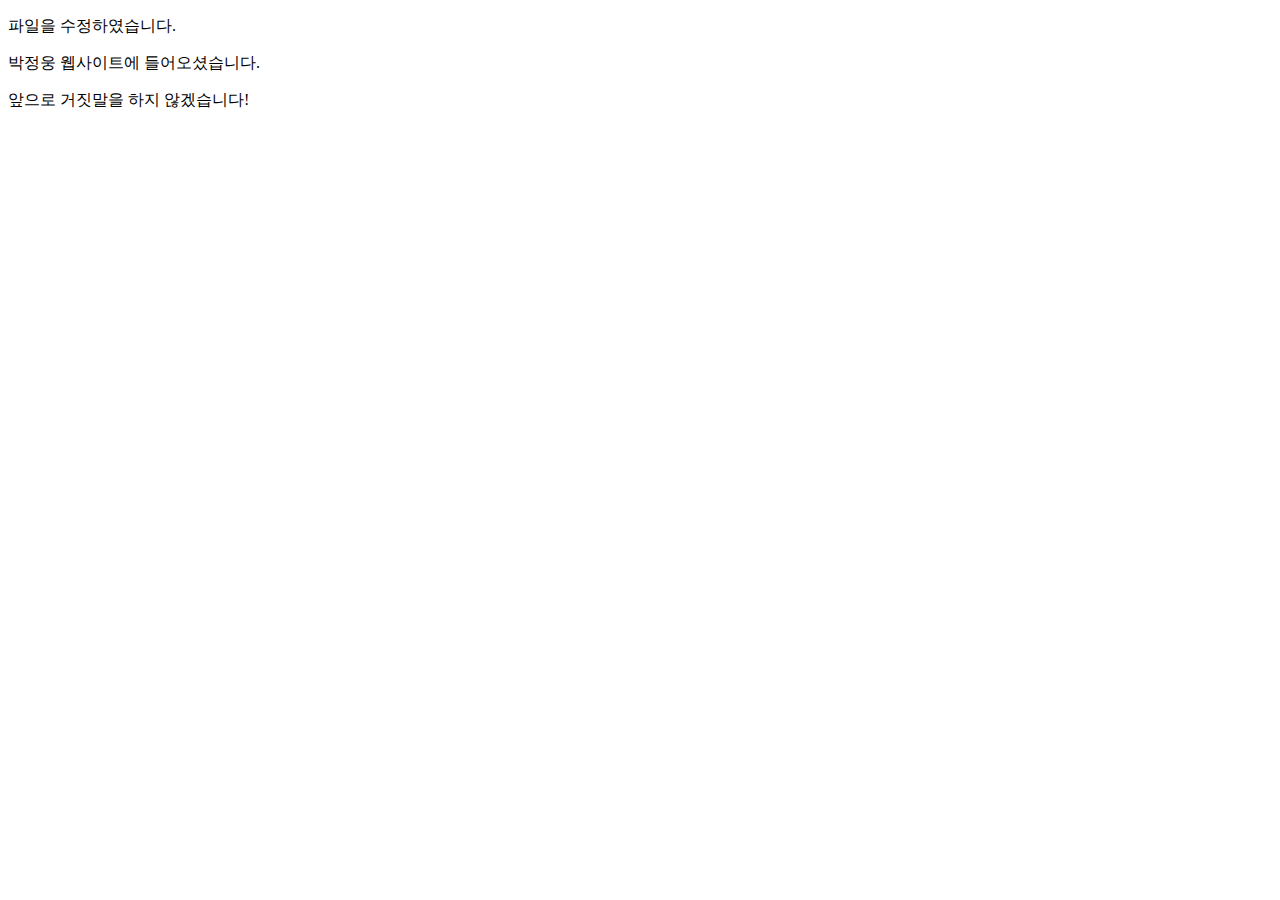
==== binggrae/index.html @ 40befcc7 "addbinggreaproject" ====
<!DOCTYPE html>
<html lang="en">
<head>
    <meta charset="UTF-8">
    <meta name="viewport" content="width=device-width, initial-scale=1.0">
    <title>Document</title>
</head>
<body>
    <p>파일을 수정하였습니다.</p>
    <p>박정웅 웹사이트에 들어오셨습니다.</p>
    <p>앞으로 거짓말을 하지 않겠습니다!</p>
</body>
</html>
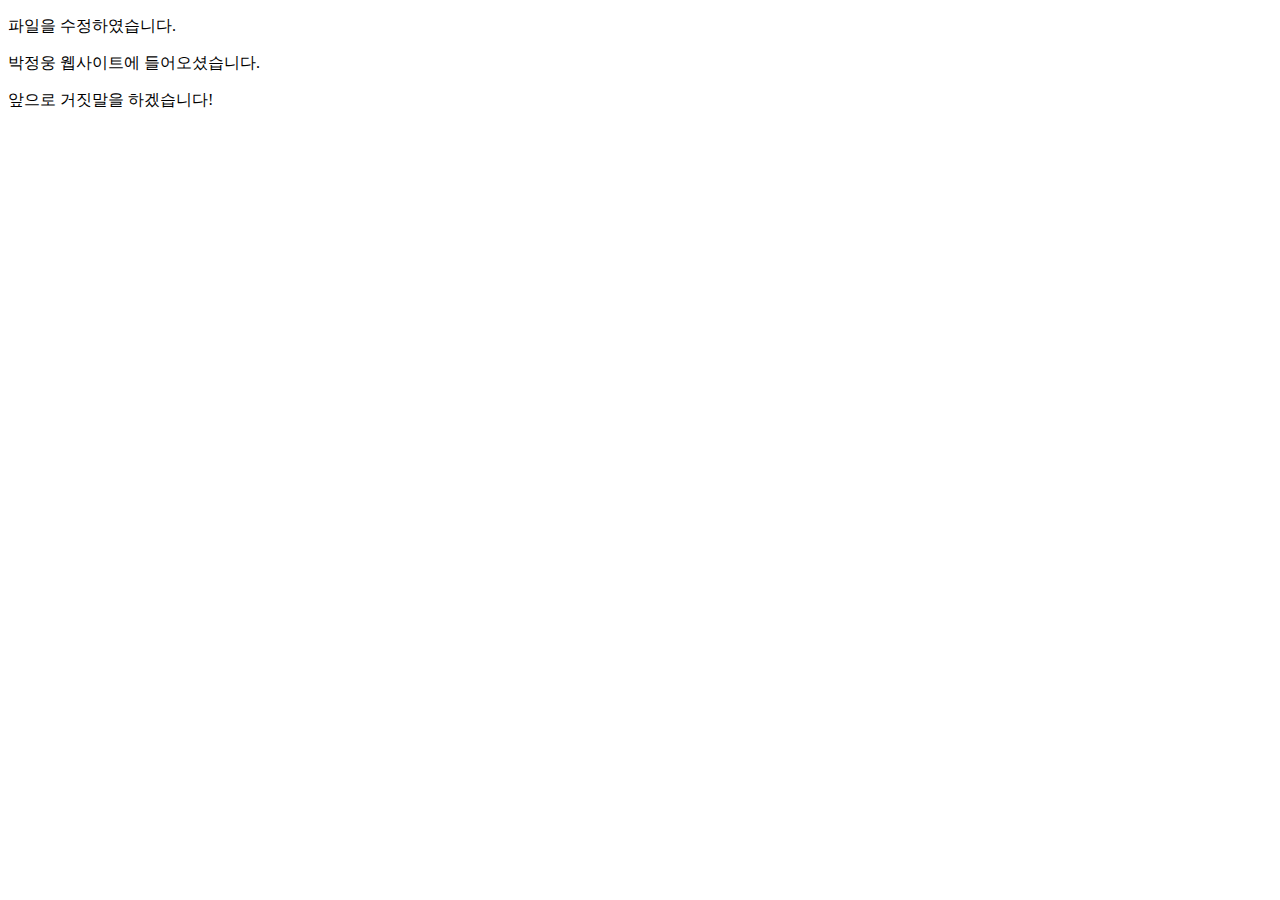
==== commit 3de63117: "Update index.html" ====
--- a/binggrae/index.html
+++ b/binggrae/index.html
@@ -8,6 +8,6 @@
 <body>
     <p>파일을 수정하였습니다.</p>
     <p>박정웅 웹사이트에 들어오셨습니다.</p>
-    <p>앞으로 거짓말을 하지 않겠습니다!</p>
+    <p>앞으로 거짓말을 하겠습니다!</p>
 </body>
 </html>
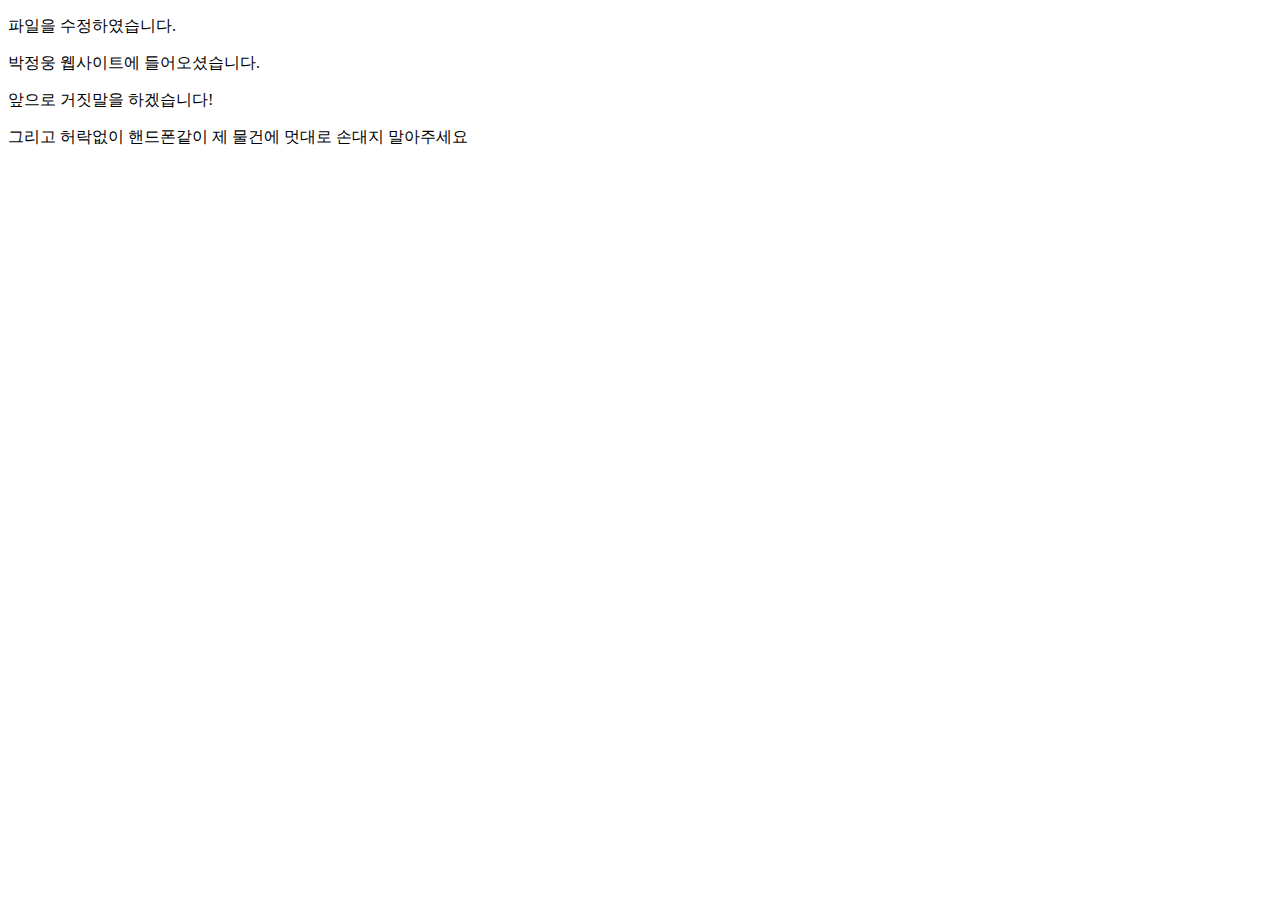
==== commit 3e918947: "Update index.html" ====
--- a/binggrae/index.html
+++ b/binggrae/index.html
@@ -9,5 +9,6 @@
     <p>파일을 수정하였습니다.</p>
     <p>박정웅 웹사이트에 들어오셨습니다.</p>
     <p>앞으로 거짓말을 하겠습니다!</p>
+    <p>그리고 허락없이 핸드폰같이  제 물건에 멋대로 손대지 말아주세요</p> 
 </body>
 </html>
